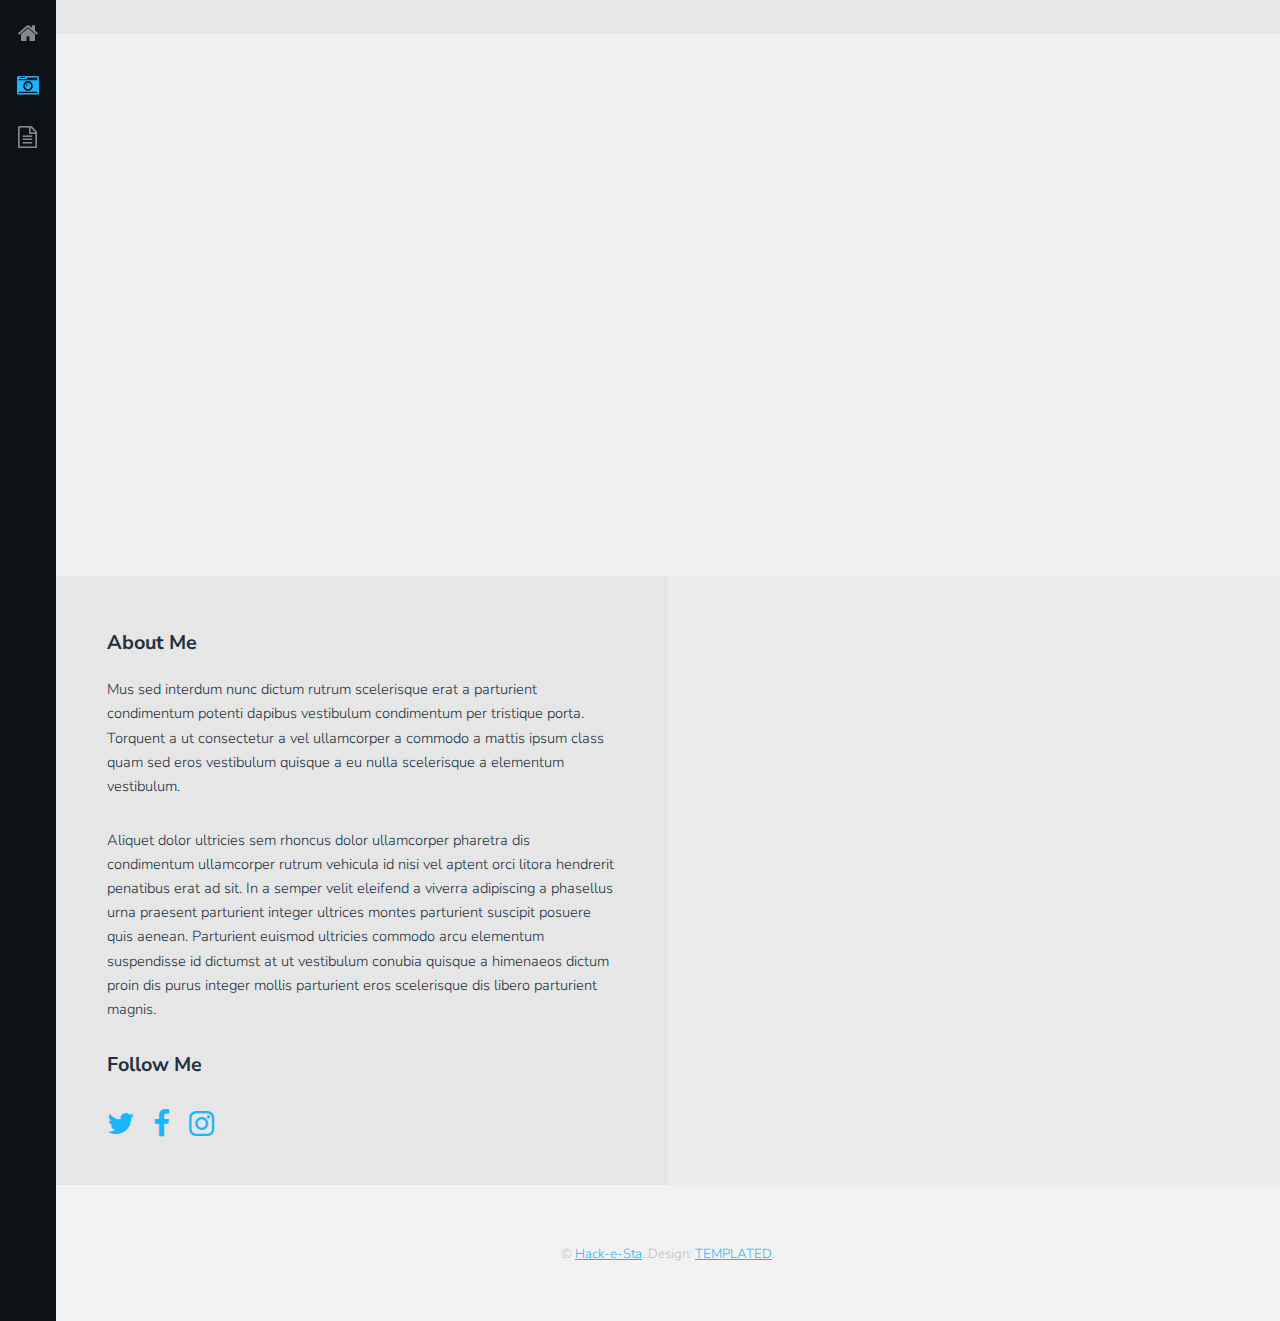
==== gallery.html @ 8a1c7df9 "Update" ====
<!DOCTYPE HTML>
<!--
	Snapshot by TEMPLATED
	templated.co @templatedco
	Released for free under the Creative Commons Attribution 3.0 license (templated.co/license)
-->
<html>
	<head>
		<title>Gallery - Snapshot</title>
		<meta charset="utf-8" />
		<meta name="viewport" content="width=device-width, initial-scale=1" />
		<link rel="stylesheet" href="assets/css/main.css" />
	</head>
	<body>
		<div class="page-wrap">

			<!-- Nav -->
				<nav id="nav">
					<ul>
						<li><a href="index.html"><span class="icon fa-home"></span></a></li>
						<li><a href="gallery.html" class="active"><span class="icon fa-camera-retro"></span></a></li>
						<li><a href="generic.html"><span class="icon fa-file-text-o"></span></a></li>
					</ul>
				</nav>

			<!-- Main -->
				<section id="main">

					<!-- Header -->
						<header id="header">
							<div id="fullname"></div>
						</header>

					<!-- Gallery -->
						<section id="galleries">

							<!-- Photo Galleries -->
								<div class="gallery">

									<!-- Filters -->
										

										<div class="content">
						
										</div>
								</div>
						</section>

					<!-- Contact -->
						<section id="contact">
							<!-- Social -->
								<div class="social column">
									<h3>About Me</h3>
									<p>Mus sed interdum nunc dictum rutrum scelerisque erat a parturient condimentum potenti dapibus vestibulum condimentum per tristique porta. Torquent a ut consectetur a vel ullamcorper a commodo a mattis ipsum class quam sed eros vestibulum quisque a eu nulla scelerisque a elementum vestibulum.</p>
									<p>Aliquet dolor ultricies sem rhoncus dolor ullamcorper pharetra dis condimentum ullamcorper rutrum vehicula id nisi vel aptent orci litora hendrerit penatibus erat ad sit. In a semper velit eleifend a viverra adipiscing a phasellus urna praesent parturient integer ultrices montes parturient suscipit posuere quis aenean. Parturient euismod ultricies commodo arcu elementum suspendisse id dictumst at ut vestibulum conubia quisque a himenaeos dictum proin dis purus integer mollis parturient eros scelerisque dis libero parturient magnis.</p>
									<h3>Follow Me</h3>
									<ul class="icons">
										<li><a href="#" class="icon fa-twitter"><span class="label">Twitter</span></a></li>
										<li><a href="#" class="icon fa-facebook"><span class="label">Facebook</span></a></li>
										<li><a href="#" class="icon fa-instagram"><span class="label">Instagram</span></a></li>
									</ul>
								</div>

						

						</section>

					<!-- Footer -->
						<footer id="footer">
							<div class="copyright">
								&copy; <a href="http://hackesta.org">Hack-e-Sta</a>. Design: <a href="https://templated.co/">TEMPLATED</a>.
							</div>
						</footer>
				</section>
		</div>

		<!-- Scripts -->
			<script src="assets/js/jquery.min.js"></script>
			<script src="assets/js/jquery.poptrox.min.js"></script>
			<script src="assets/js/jquery.scrolly.min.js"></script>
			<script src="assets/js/skel.min.js"></script>
			<script src="assets/js/util.js"></script>
			<script src="assets/js/main.js"></script>

	</body>
</html>
---- assets/css/main.css ----
@import url(font-awesome.min.css);
@import url("https://fonts.googleapis.com/css?family=Nunito+Sans:300,400,600");

/*
	Snapshot by TEMPLATED
	templated.co @templatedco
	Released for free under the Creative Commons Attribution 3.0 license (templated.co/license)
*/

/* Reset */

	html, body, div, span, applet, object, iframe, h1, h2, h3, h4, h5, h6, p, blockquote, pre, a, abbr, acronym, address, big, cite, code, del, dfn, em, img, ins, kbd, q, s, samp, small, strike, strong, sub, sup, tt, var, b, u, i, center, dl, dt, dd, ol, ul, li, fieldset, form, label, legend, table, caption, tbody, tfoot, thead, tr, th, td, article, aside, canvas, details, embed, figure, figcaption, footer, header, hgroup, menu, nav, output, ruby, section, summary, time, mark, audio, video {
		margin: 0;
		padding: 0;
		border: 0;
		font-size: 100%;
		font: inherit;
		vertical-align: baseline;
	}

	article, aside, details, figcaption, figure, footer, header, hgroup, menu, nav, section {
		display: block;
	}

	body {
		line-height: 1;
	}

	ol, ul {
		list-style: none;
	}

	blockquote, q {
		quotes: none;
	}

	blockquote:before, blockquote:after, q:before, q:after {
		content: '';
		content: none;
	}

	table {
		border-collapse: collapse;
		border-spacing: 0;
	}

	body {
		-webkit-text-size-adjust: none;
	}

/* Box Model */

	*, *:before, *:after {
		-moz-box-sizing: border-box;
		-webkit-box-sizing: border-box;
		box-sizing: border-box;
	}

/* Basic */

	@-ms-viewport {
		width: device-width;
	}

	body {
		-ms-overflow-style: scrollbar;
	}

	@media screen and (max-width: 480px) {

		html, body {
			min-width: 320px;
		}

	}

	body {
		background: #fff;
	}

		body.is-loading *, body.is-loading *:before, body.is-loading *:after {
			-moz-animation: none !important;
			-webkit-animation: none !important;
			-ms-animation: none !important;
			animation: none !important;
			-moz-transition: none !important;
			-webkit-transition: none !important;
			-ms-transition: none !important;
			transition: none !important;
		}

/* Type */

	body {
		background-color: #fff;
		color: #22313F;
	}

	body, input, select, textarea {
		font-family: "Nunito Sans", Arial, Helvetica, sans-serif;
		font-size: 13pt;
		font-weight: 300;
		line-height: 1.65;
	}

		@media screen and (max-width: 1680px) {

			body, input, select, textarea {
				font-size: 11pt;
			}

		}

		@media screen and (max-width: 1280px) {

			body, input, select, textarea {
				font-size: 11pt;
			}

		}

		@media screen and (max-width: 980px) {

			body, input, select, textarea {
				font-size: 11pt;
			}

		}

		@media screen and (max-width: 736px) {

			body, input, select, textarea {
				font-size: 12pt;
			}

		}

		@media screen and (max-width: 480px) {

			body, input, select, textarea {
				font-size: 12pt;
			}

		}

	a {
		text-decoration: underline;
		color: #19B5FE;
	}

		a:hover {
			text-decoration: none;
			color: #019be3;
		}

	strong, b {
		font-weight: 700;
	}

	em, i {
		font-style: italic;
	}

	p {
		margin: 0 0 2em 0;
	}

	h1, h2, h3, h4, h5, h6 {
		font-weight: 700;
		line-height: 1.5;
		margin: 0 0 1em 0;
	}

		h1 a, h2 a, h3 a, h4 a, h5 a, h6 a {
			color: inherit;
			text-decoration: none;
		}

	h1 {
		font-size: 2em;
	}

		@media screen and (max-width: 480px) {

			h1 {
				font-size: 1.5em;
			}

		}

	h2 {
		font-size: 1.75em;
	}

		@media screen and (max-width: 480px) {

			h2 {
				font-size: 1.4em;
			}

		}

	h3 {
		font-size: 1.35em;
	}

	h4 {
		font-size: 1.1em;
	}

	h5 {
		font-size: 0.9em;
	}

	h6 {
		font-size: 0.7em;
	}

	sub {
		font-size: 0.8em;
		position: relative;
		top: 0.5em;
	}

	sup {
		font-size: 0.8em;
		position: relative;
		top: -0.5em;
	}

	blockquote {
		border-left: solid 4px;
		font-style: italic;
		margin: 0 0 2em 0;
		padding: 0.5em 0 0.5em 2em;
	}

	code {
		border-radius: 4px;
		border: solid 1px;
		font-family: "Courier New", monospace;
		font-size: 0.9em;
		margin: 0 0.25em;
		padding: 0.25em 0.65em;
	}

	pre {
		-webkit-overflow-scrolling: touch;
		font-family: "Courier New", monospace;
		font-size: 0.9em;
		margin: 0 0 2em 0;
	}

		pre code {
			display: block;
			line-height: 1.75;
			padding: 1em 1.5em;
			overflow-x: auto;
		}

	hr {
		border: 0;
		border-bottom: solid 1px;
		margin: 2em 0;
	}

		hr.major {
			margin: 3em 0;
		}

	.align-left {
		text-align: left;
	}

	.align-center {
		text-align: center;
	}

	.align-right {
		text-align: right;
	}

/* Box */

	.box {
		border-radius: 4px;
		border: solid 1px rgba(144, 144, 144, 0.25);
		margin-bottom: 2em;
		padding: 1.5em;
	}

		.box > :last-child,
		.box > :last-child > :last-child,
		.box > :last-child > :last-child > :last-child {
			margin-bottom: 0;
		}

		.box.alt {
			border: 0;
			border-radius: 0;
			padding: 0;
		}

/* Button */

	input[type="submit"],
	input[type="reset"],
	input[type="button"],
	button,
	.button {
		-moz-appearance: none;
		-webkit-appearance: none;
		-ms-appearance: none;
		appearance: none;
		-moz-transition: background-color 0.2s ease-in-out, color 0.2s ease-in-out;
		-webkit-transition: background-color 0.2s ease-in-out, color 0.2s ease-in-out;
		-ms-transition: background-color 0.2s ease-in-out, color 0.2s ease-in-out;
		transition: background-color 0.2s ease-in-out, color 0.2s ease-in-out;
		background: #19B5FE;
		color: #FFF;
		border-radius: 4px;
		border: 0;
		cursor: pointer;
		display: inline-block;
		font-weight: 700;
		height: 2.85em;
		line-height: 2.95em;
		padding: 0 1.5em;
		text-align: center;
		text-decoration: none;
		white-space: nowrap;
	}

		input[type="submit"].active,
		input[type="reset"].active,
		input[type="button"].active,
		button.active,
		.button.active {
			color: #FFF;
			background: #22313F;
		}

			input[type="submit"].active:hover,
			input[type="reset"].active:hover,
			input[type="button"].active:hover,
			button.active:hover,
			.button.active:hover {
				color: #FFF;
				background: #22313F;
			}

		input[type="submit"]:hover,
		input[type="reset"]:hover,
		input[type="button"]:hover,
		button:hover,
		.button:hover {
			color: #FFF;
			background: #019be3;
		}

		input[type="submit"].alt,
		input[type="reset"].alt,
		input[type="button"].alt,
		button.alt,
		.button.alt {
			background: none;
			box-shadow: 0 0 0 2px rgba(144, 144, 144, 0.25);
		}

			input[type="submit"].alt:hover,
			input[type="reset"].alt:hover,
			input[type="button"].alt:hover,
			button.alt:hover,
			.button.alt:hover {
				background: rgba(144, 144, 144, 0.075);
				box-shadow: 0 0 0 2px rgba(144, 144, 144, 0.25);
			}

		input[type="submit"].icon,
		input[type="reset"].icon,
		input[type="button"].icon,
		button.icon,
		.button.icon {
			padding-left: 1.35em;
		}

			input[type="submit"].icon:before,
			input[type="reset"].icon:before,
			input[type="button"].icon:before,
			button.icon:before,
			.button.icon:before {
				margin-right: 0.5em;
			}

		input[type="submit"].fit,
		input[type="reset"].fit,
		input[type="button"].fit,
		button.fit,
		.button.fit {
			display: block;
			margin: 0 0 1em 0;
			width: 100%;
		}

		input[type="submit"].small,
		input[type="reset"].small,
		input[type="button"].small,
		button.small,
		.button.small {
			font-size: 0.8em;
		}

		input[type="submit"].big,
		input[type="reset"].big,
		input[type="button"].big,
		button.big,
		.button.big {
			font-size: 1.35em;
			padding: 0 2em;
		}

		input[type="submit"].disabled, input[type="submit"]:disabled,
		input[type="reset"].disabled,
		input[type="reset"]:disabled,
		input[type="button"].disabled,
		input[type="button"]:disabled,
		button.disabled,
		button:disabled,
		.button.disabled,
		.button:disabled {
			-moz-pointer-events: none;
			-webkit-pointer-events: none;
			-ms-pointer-events: none;
			pointer-events: none;
			opacity: 0.25;
		}

		@media screen and (max-width: 480px) {

			input[type="submit"],
			input[type="reset"],
			input[type="button"],
			button,
			.button {
				padding: 0;
			}

		}

/* Contact */

	#contact {
		display: -ms-flexbox;
		-ms-flex-pack: justify;
		display: -moz-flex;
		display: -webkit-flex;
		display: -ms-flex;
		display: flex;
		-moz-flex-wrap: wrap;
		-webkit-flex-wrap: wrap;
		-ms-flex-wrap: wrap;
		flex-wrap: wrap;
		-moz-justify-content: space-between;
		-webkit-justify-content: space-between;
		-ms-justify-content: space-between;
		justify-content: space-between;
		background: #ececec;
	}

		#contact form {
			margin: 0;
		}

		#contact .icons {
			margin-bottom: 1em;
		}

		#contact .column {
			padding: 3.5em 0 1.5em 0;
			padding-left: 3.5em;
			padding-right: 3.5em;
			width: 50%;
		}

			#contact .column.social {
				background: #e6e6e6;
			}

			@media screen and (max-width: 980px) {

				#contact .column {
					padding: 2em 0 0.1em 0;
					padding-left: 2em;
					padding-right: 2em;
				}

			}

			@media screen and (max-width: 736px) {

				#contact .column {
					width: 100%;
				}

			}

			@media screen and (max-width: 480px) {

				#contact .column {
					padding: 1em 0 0.1em 0;
					padding-left: 1em;
					padding-right: 1em;
				}

			}

/* Form */

	form {
		margin: 0 0 2em 0;
	}

		form .field {
			margin-bottom: 1.5em;
		}

			form .field.half {
				display: inline-block;
				width: 48%;
			}

				form .field.half.first {
					margin-right: 2.5%;
				}

		@media screen and (max-width: 980px) {

			form .field.half {
				display: block;
				width: 100%;
			}

				form .field.half.first {
					margin-right: 0;
				}

		}

	label {
		display: block;
		font-size: 0.9em;
		font-weight: 700;
		margin: 0 0 1em 0;
	}

	input[type="text"],
	input[type="password"],
	input[type="email"],
	select,
	textarea {
		-moz-appearance: none;
		-webkit-appearance: none;
		-ms-appearance: none;
		appearance: none;
		border-radius: 4px;
		border: solid 1px rgba(25, 181, 254, 0.25);
		color: inherit;
		display: block;
		outline: 0;
		padding: 0 1em;
		text-decoration: none;
		width: 100%;
	}

		input[type="text"]:invalid,
		input[type="password"]:invalid,
		input[type="email"]:invalid,
		select:invalid,
		textarea:invalid {
			box-shadow: none;
		}

		input[type="text"]:active, input[type="text"]:focus,
		input[type="password"]:active,
		input[type="password"]:focus,
		input[type="email"]:active,
		input[type="email"]:focus,
		select:active,
		select:focus,
		textarea:active,
		textarea:focus {
			border: solid 1px #19B5FE;
		}

	.select-wrapper {
		text-decoration: none;
		display: block;
		position: relative;
	}

		.select-wrapper:before {
			-moz-osx-font-smoothing: grayscale;
			-webkit-font-smoothing: antialiased;
			font-family: FontAwesome;
			font-style: normal;
			font-weight: normal;
			text-transform: none !important;
		}

		.select-wrapper:before {
			content: '\f078';
			display: block;
			height: 2.75em;
			line-height: 2.75em;
			pointer-events: none;
			position: absolute;
			right: 0;
			text-align: center;
			top: 0;
			width: 2.75em;
		}

		.select-wrapper select::-ms-expand {
			display: none;
		}

	input[type="text"],
	input[type="password"],
	input[type="email"],
	select {
		height: 2.75em;
	}

	textarea {
		padding: 0.75em 1em;
	}

	input[type="checkbox"],
	input[type="radio"] {
		-moz-appearance: none;
		-webkit-appearance: none;
		-ms-appearance: none;
		appearance: none;
		display: block;
		float: left;
		margin-right: -2em;
		opacity: 0;
		width: 1em;
		z-index: -1;
	}

		input[type="checkbox"] + label,
		input[type="radio"] + label {
			text-decoration: none;
			cursor: pointer;
			display: inline-block;
			font-size: 1em;
			font-weight: 300;
			padding-left: 2.4em;
			padding-right: 0.75em;
			position: relative;
		}

			input[type="checkbox"] + label:before,
			input[type="radio"] + label:before {
				-moz-osx-font-smoothing: grayscale;
				-webkit-font-smoothing: antialiased;
				font-family: FontAwesome;
				font-style: normal;
				font-weight: normal;
				text-transform: none !important;
			}

			input[type="checkbox"] + label:before,
			input[type="radio"] + label:before {
				border-radius: 4px;
				border: solid 1px;
				content: '';
				display: inline-block;
				height: 1.65em;
				left: 0;
				line-height: 1.58125em;
				position: absolute;
				text-align: center;
				top: 0;
				width: 1.65em;
			}

		input[type="checkbox"]:checked + label:before,
		input[type="radio"]:checked + label:before {
			content: '\f00c';
		}

	input[type="checkbox"] + label:before {
		border-radius: 4px;
	}

	input[type="radio"] + label:before {
		border-radius: 100%;
	}

	::-webkit-input-placeholder {
		opacity: 1.0;
		color: rgba(34, 49, 63, 0.25);
	}

	:-moz-placeholder {
		opacity: 1.0;
		color: rgba(34, 49, 63, 0.25);
	}

	::-moz-placeholder {
		opacity: 1.0;
		color: rgba(34, 49, 63, 0.25);
	}

	:-ms-input-placeholder {
		opacity: 1.0;
		color: rgba(34, 49, 63, 0.25);
	}

	.formerize-placeholder {
		opacity: 1.0;
		color: rgba(34, 49, 63, 0.25);
	}

/* Gallery */

	@-moz-keyframes gallery {
		100% {
			opacity: 1;		}
	}

	@-webkit-keyframes gallery {
		100% {
			opacity: 1;		}
	}

	@-ms-keyframes gallery {
		100% {
			opacity: 1;		}
	}

	@keyframes gallery {
		100% {
			opacity: 1;		}
	}

	.gallery {
		padding: 3.5em;
		position: relative;
		overflow: hidden;
		min-height: 37em;
	}

		@media screen and (max-width: 980px) {

			.gallery {
				padding: 2em;
				min-height: 20em;
			}

				.gallery header h2 {
					margin-bottom: 1em;
				}

		}

		@media screen and (max-width: 480px) {

			.gallery {
				padding: 1em;
			}

		}

		.gallery header {
			display: -ms-flexbox;
			-ms-flex-pack: justify;
			display: -moz-flex;
			display: -webkit-flex;
			display: -ms-flex;
			display: flex;
			-moz-flex-wrap: wrap;
			-webkit-flex-wrap: wrap;
			-ms-flex-wrap: wrap;
			flex-wrap: wrap;
			-moz-justify-content: space-between;
			-webkit-justify-content: space-between;
			-ms-justify-content: space-between;
			justify-content: space-between;
		}

			.gallery header.special {
				-moz-justify-content: center;
				-webkit-justify-content: center;
				-ms-justify-content: center;
				justify-content: center;
			}

			@media screen and (max-width: 736px) {

				.gallery header {
					display: block;
				}

			}

			@media screen and (max-width: 480px) {

				.gallery header h2 {
					margin-bottom: .5em;
				}

			}

		.gallery footer {
			text-align: center;
			margin-top: 4em;
		}

		.gallery .content {
			display: -ms-flexbox;
			display: -moz-flex;
			display: -webkit-flex;
			display: -ms-flex;
			display: flex;
			-moz-flex-wrap: wrap;
			-webkit-flex-wrap: wrap;
			-ms-flex-wrap: wrap;
			flex-wrap: wrap;
			-moz-justify-content: -moz-flex-start;
			-webkit-justify-content: -webkit-flex-start;
			-ms-justify-content: -ms-flex-start;
			justify-content: flex-start;
		}

			.gallery .content .media {
				-moz-animation: gallery 0.75s ease-out 0.4s forwards;
				-webkit-animation: gallery 0.75s ease-out 0.4s forwards;
				-ms-animation: gallery 0.75s ease-out 0.4s forwards;
				animation: gallery 0.75s ease-out 0.4s forwards;
				margin-bottom: 0;
				overflow: hidden;
				opacity: 0;
				position: relative;
				width: 25%;
			}

				.gallery .content .media a {
					display: block;
				}

				.gallery .content .media img {
					-moz-transition: -moz-transform 0.2s ease-in-out;
					-webkit-transition: -webkit-transform 0.2s ease-in-out;
					-ms-transition: -ms-transform 0.2s ease-in-out;
					transition: transform 0.2s ease-in-out;
					max-width: 100%;
					height: auto;
					vertical-align: middle;
				}

				.gallery .content .media:hover img {
					-moz-transform: scale(1.075);
					-webkit-transform: scale(1.075);
					-ms-transform: scale(1.075);
					transform: scale(1.075);
				}

				@media screen and (max-width: 736px) {

					.gallery .content .media {
						width: 50%;
					}

				}

				@media screen and (max-width: 480px) {

					.gallery .content .media {
						width: 100%;
					}

				}

/* Icon */

	.icon {
		text-decoration: none;
		border-bottom: none;
		position: relative;
	}

		.icon:before {
			-moz-osx-font-smoothing: grayscale;
			-webkit-font-smoothing: antialiased;
			font-family: FontAwesome;
			font-style: normal;
			font-weight: normal;
			text-transform: none !important;
		}

		.icon > .label {
			display: none;
		}

/* Image */

	.image {
		border: 0;
		display: inline-block;
		position: relative;
	}

		.image img {
			display: block;
		}

		.image.left, .image.right {
			max-width: 40%;
		}

			.image.left img, .image.right img {
				width: 100%;
			}

			@media screen and (max-width: 480px) {

				.image.left, .image.right {
					max-width: 100%;
					width: 100%;
				}

			}

		.image.left {
			float: left;
			margin: 0 1.5em 1em 0;
			top: 0.25em;
		}

			@media screen and (max-width: 480px) {

				.image.left {
					float: none;
					margin: 0 0 1em 0;
				}

			}

		.image.right {
			float: right;
			margin: 0 0 1em 1.5em;
			top: 0.25em;
		}

			@media screen and (max-width: 480px) {

				.image.right {
					float: none;
					margin: 0 0 1em 0;
				}

			}

		.image.fit {
			display: block;
			margin: 0 0 2em 0;
			width: 100%;
		}

			.image.fit img {
				width: 100%;
			}

		.image.special {
			border: solid 1px rgba(144, 144, 144, 0.25);
			padding: 1em;
		}

		.image.main {
			display: block;
			margin: 0 0 3em 0;
			width: 100%;
		}

			.image.main img {
				width: 100%;
			}

/* List */

	ol {
		list-style: decimal;
		margin: 0 0 2em 0;
		padding-left: 1.25em;
	}

		ol li {
			padding-left: 0.25em;
		}

	ul {
		list-style: disc;
		margin: 0 0 2em 0;
		padding-left: 1em;
	}

		ul li {
			padding-left: 0.5em;
		}

		ul.alt {
			list-style: none;
			padding-left: 0;
		}

			ul.alt li {
				border-top: solid 1px;
				padding: 0.5em 0;
			}

				ul.alt li:first-child {
					border-top: 0;
					padding-top: 0;
				}

		ul.tabs {
			list-style: none;
			padding-left: 0;
		}

			ul.tabs li {
				display: inline-block;
			}

				ul.tabs li:first-child {
					padding: 0;
				}

				@media screen and (max-width: 736px) {

					ul.tabs li {
						display: block;
						margin: 0 0 .25em 0;
						padding: 0;
					}

						ul.tabs li .button {
							width: 100%;
						}

				}

			@media screen and (max-width: 480px) {

				ul.tabs {
					margin-bottom: 1em;
				}

			}

		ul.icons {
			cursor: default;
			list-style: none;
			padding-left: 0;
		}

			ul.icons li {
				display: inline-block;
				padding: 0 1em 0 0;
			}

				ul.icons li:last-child {
					padding-right: 0;
				}

				ul.icons li .icon:before {
					font-size: 2em;
				}

		ul.actions {
			cursor: default;
			list-style: none;
			padding-left: 0;
		}

			ul.actions li {
				display: inline-block;
				padding: 0 1em 0 0;
				vertical-align: middle;
			}

				ul.actions li:last-child {
					padding-right: 0;
				}

			ul.actions.small li {
				padding: 0 0.5em 0 0;
			}

			ul.actions.vertical li {
				display: block;
				padding: 1em 0 0 0;
			}

				ul.actions.vertical li:first-child {
					padding-top: 0;
				}

				ul.actions.vertical li > * {
					margin-bottom: 0;
				}

			ul.actions.vertical.small li {
				padding: 0.5em 0 0 0;
			}

				ul.actions.vertical.small li:first-child {
					padding-top: 0;
				}

			ul.actions.fit {
				display: table;
				margin-left: -1em;
				padding: 0;
				table-layout: fixed;
				width: calc(100% + 1em);
			}

				ul.actions.fit li {
					display: table-cell;
					padding: 0 0 0 1em;
				}

					ul.actions.fit li > * {
						margin-bottom: 0;
					}

				ul.actions.fit.small {
					margin-left: -0.5em;
					width: calc(100% + 0.5em);
				}

					ul.actions.fit.small li {
						padding: 0 0 0 0.5em;
					}

			@media screen and (max-width: 480px) {

				ul.actions {
					margin: 0 0 2em 0;
				}

					ul.actions li {
						padding: 1em 0 0 0;
						display: block;
						text-align: center;
						width: 100%;
					}

						ul.actions li:first-child {
							padding-top: 0;
						}

						ul.actions li > * {
							width: 100%;
							margin: 0 !important;
						}

							ul.actions li > *.icon:before {
								margin-left: -2em;
							}

					ul.actions.small li {
						padding: 0.5em 0 0 0;
					}

						ul.actions.small li:first-child {
							padding-top: 0;
						}

			}

	dl {
		margin: 0 0 2em 0;
	}

		dl dt {
			display: block;
			font-weight: 700;
			margin: 0 0 1em 0;
		}

		dl dd {
			margin-left: 2em;
		}

/* Section/Article */

	section.special, article.special {
		text-align: center;
	}

	section .inner, article .inner {
		padding: 3.5em 0 1.5em 0;
		padding-left: 3.5em;
		padding-right: 3.5em;
	}

		@media screen and (max-width: 980px) {

			section .inner, article .inner {
				padding: 2em 0 0.1em 0;
				padding-right: 2em;
				padding-left: 2em;
			}

		}

		@media screen and (max-width: 480px) {

			section .inner, article .inner {
				padding: 1em 0 0.1em 0;
				padding-right: 1em;
				padding-left: 1em;
			}

		}

	section .columns, article .columns {
		display: -ms-flexbox;
		display: -moz-flex;
		display: -webkit-flex;
		display: -ms-flex;
		display: flex;
		-moz-flex-wrap: wrap;
		-webkit-flex-wrap: wrap;
		-ms-flex-wrap: wrap;
		flex-wrap: wrap;
		-moz-justify-content: space-between;
		-webkit-justify-content: space-between;
		-ms-justify-content: space-between;
		justify-content: space-between;
	}

		section .columns.double .column, article .columns.double .column {
			width: 48%;
		}

			@media screen and (max-width: 980px) {

				section .columns.double .column, article .columns.double .column {
					width: 100%;
				}

			}

	header p {
		position: relative;
		margin: 0 0 1.5em 0;
	}

	header h2 + p {
		font-size: 1.25em;
		margin-top: -1em;
	}

	header h3 + p {
		font-size: 1.1em;
		margin-top: -0.8em;
	}

	header h4 + p,
	header h5 + p,
	header h6 + p {
		font-size: 0.9em;
		margin-top: -0.6em;
	}

/* Table */

	.table-wrapper {
		-webkit-overflow-scrolling: touch;
		overflow-x: auto;
	}

	table {
		margin: 0 0 2em 0;
		width: 100%;
	}

		table tbody tr {
			border: solid 1px;
			border-left: 0;
			border-right: 0;
		}

		table td {
			padding: 0.75em 0.75em;
		}

		table th {
			font-size: 0.9em;
			font-weight: 700;
			padding: 0 0.75em 0.75em 0.75em;
			text-align: left;
		}

		table thead {
			border-bottom: solid 2px;
		}

		table tfoot {
			border-top: solid 2px;
		}

		table.alt {
			border-collapse: separate;
		}

			table.alt tbody tr td {
				border: solid 1px;
				border-left-width: 0;
				border-top-width: 0;
			}

				table.alt tbody tr td:first-child {
					border-left-width: 1px;
				}

			table.alt tbody tr:first-child td {
				border-top-width: 1px;
			}

			table.alt thead {
				border-bottom: 0;
			}

			table.alt tfoot {
				border-top: 0;
			}

/* Wrapper */

	.page-wrap {
		display: -ms-flexbox;
		display: -moz-flex;
		display: -webkit-flex;
		display: -ms-flex;
		display: flex;
		-moz-flex-wrap: nowrap;
		-webkit-flex-wrap: nowrap;
		-ms-flex-wrap: nowrap;
		flex-wrap: nowrap;
		-moz-justify-content: -moz-flex-start;
		-webkit-justify-content: -webkit-flex-start;
		-ms-justify-content: -ms-flex-start;
		justify-content: flex-start;
	}

	.wrapper {
		position: relative;
	}

		.wrapper > .inner {
			margin: 0 auto;
			width: 60em;
		}

		@media screen and (max-width: 1280px) {

			.wrapper > .inner {
				width: 65em;
			}

		}

		@media screen and (max-width: 980px) {

			.wrapper > .inner {
				width: 100%;
			}

		}

/* Header */

	#header {
		font-weight: 700;
	}

/* Menu */

	#nav {
		background: #0d1217;
		z-index: 10002;
		position: relative;
		width: 4em;
	}

		#nav ul {
			list-style: none;
			margin: 0;
			padding: 0;
			position: fixed;
			top: 1em;
			left: 0;
		}

			#nav ul li {
				padding: 0;
				width: 3.75em;
				text-align: Center;
				margin-bottom: 1em;
			}

				#nav ul li a {
					color: rgba(255, 255, 255, 0.5);
					text-decoration: none;
					font-size: 1.5em;
				}

					#nav ul li a:hover {
						color: white;
					}

					#nav ul li a.active {
						color: #19B5FE;
					}

				@media screen and (max-width: 736px) {

					#nav ul li {
						width: 3.4em;
					}

				}

/* Banner */

	body.is-loading #banner > .inner {
		opacity: 0;
		-moz-transform: translateY(1em);
		-webkit-transform: translateY(1em);
		-ms-transform: translateY(1em);
		transform: translateY(1em);
	}

	#banner {
		display: -ms-flexbox;
		-ms-flex-pack: center;
		-ms-flex-align: center;
		padding: 8em 0 6em 0;
		-moz-align-items: center;
		-webkit-align-items: center;
		-ms-align-items: center;
		align-items: center;
		display: -moz-flex;
		display: -webkit-flex;
		display: -ms-flex;
		display: flex;
		-moz-justify-content: center;
		-webkit-justify-content: center;
		-ms-justify-content: center;
		justify-content: center;
		min-height: 75vh;
		height: 75vh;
		position: relative;
		background: #000;
		background-size: cover;
		background-attachment: fixed;
		background-repeat: no-repeat;
		background-position: center;
		text-align: center;
		color: #FFF;
	}

		#banner:before {
			-moz-transition: opacity 3s ease;
			-webkit-transition: opacity 3s ease;
			-ms-transition: opacity 3s ease;
			transition: opacity 3s ease;
			-moz-transition-delay: 0.25s;
			-webkit-transition-delay: 0.25s;
			-ms-transition-delay: 0.25s;
			transition-delay: 0.25s;
			content: '';
			display: block;
			background-color: #000;
			height: 100%;
			left: 0;
			opacity: 0.65;
			position: absolute;
			top: 0;
			width: 100%;
			z-index: 1;
		}

		#banner .inner {
			-moz-transform: none;
			-webkit-transform: none;
			-ms-transform: none;
			transform: none;
			-moz-transition: opacity 1s ease, transform 1s ease;
			-webkit-transition: opacity 1s ease, transform 1s ease;
			-ms-transition: opacity 1s ease, transform 1s ease;
			transition: opacity 1s ease, transform 1s ease;
			position: relative;
			opacity: 1;
			z-index: 3;
			padding: 0 2em;
		}

		#banner h1 {
			font-size: 4em;
			line-height: 1em;
			margin: 0 0 0.5em 0;
			padding: 0;
			color: #FFF;
		}

		#banner p {
			font-size: 1.5em;
			margin-bottom: 1.75em;
		}

		#banner a {
			color: #FFF;
			text-decoration: none;
		}

		@media screen and (max-width: 1280px) {

			#banner h1 {
				font-size: 3.5em;
			}

		}

		@media screen and (max-width: 736px) {

			#banner {
				background-attachment: scroll;
			}

				#banner h1 {
					font-size: 2.25em;
				}

				#banner p {
					font-size: 1.25em;
				}

		}

/* Main */

	#main {
		background: #f1f1f1;
		width: 100%;
	}

		#main #header {
			background: #e6e6e6;
			padding: 1.15em 3.5em;
			text-align: right;
		}

			#main #header h1 {
				margin: 0;
				font-size: 1em;
			}

			@media screen and (max-width: 980px) {

				#main #header {
					padding: 1.15em 2em;
				}

			}

			@media screen and (max-width: 736px) {

				#main #header {
					text-align: center;
				}

			}

/* Footer */

	#footer {
		padding: 4em 0 2em 0;
		background: #f2f2f2;
	}

		#footer .copyright {
			color: #bfbfbf;
			font-size: 0.9em;
			margin: 0 0 2em 0;
			padding: 0 1em;
			text-align: center;
		}

		@media screen and (max-width: 736px) {

			#footer {
				padding: 3em 0 1em 0;
			}

		}
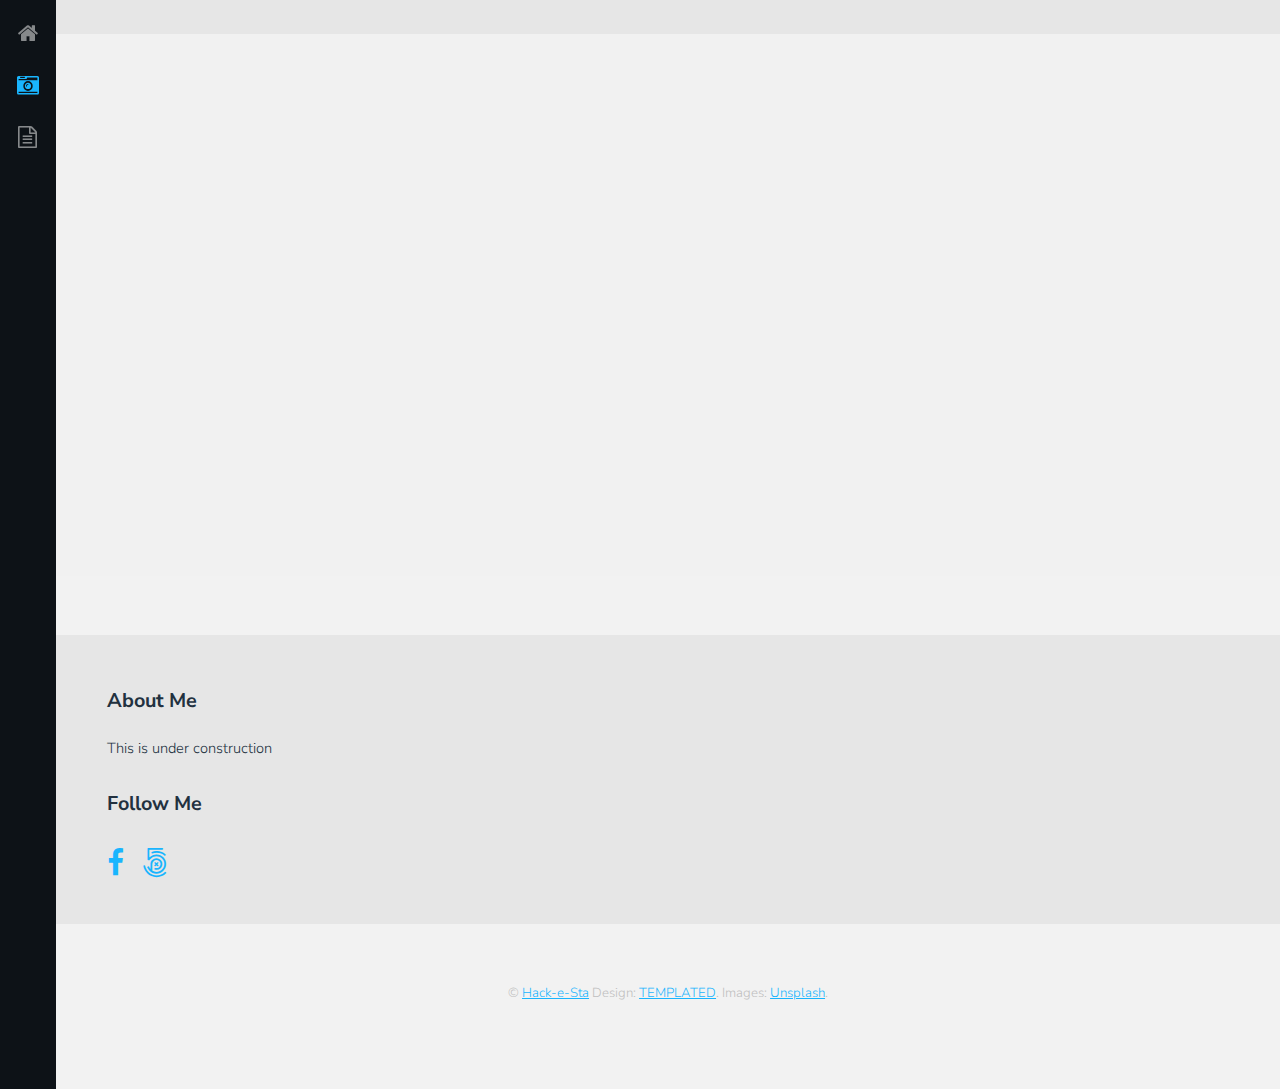
==== commit 9ed6d966: "Update" ====
--- a/gallery.html
+++ b/gallery.html
@@ -6,7 +6,7 @@
 -->
 <html>
 	<head>
-		<title>Gallery - Snapshot</title>
+		<title>Gallery - Yousuf Naqshbandi</title>
 		<meta charset="utf-8" />
 		<meta name="viewport" content="width=device-width, initial-scale=1" />
 		<link rel="stylesheet" href="assets/css/main.css" />
@@ -15,13 +15,9 @@
 		<div class="page-wrap">
 
 			<!-- Nav -->
-				<nav id="nav">
-					<ul>
-						<li><a href="index.html"><span class="icon fa-home"></span></a></li>
-						<li><a href="gallery.html" class="active"><span class="icon fa-camera-retro"></span></a></li>
-						<li><a href="generic.html"><span class="icon fa-file-text-o"></span></a></li>
-					</ul>
-				</nav>
+		<div id="nav">
+			
+		</div>
 
 			<!-- Main -->
 				<section id="main">
@@ -47,30 +43,9 @@
 						</section>
 
 					<!-- Contact -->
-						<section id="contact">
-							<!-- Social -->
-								<div class="social column">
-									<h3>About Me</h3>
-									<p>Mus sed interdum nunc dictum rutrum scelerisque erat a parturient condimentum potenti dapibus vestibulum condimentum per tristique porta. Torquent a ut consectetur a vel ullamcorper a commodo a mattis ipsum class quam sed eros vestibulum quisque a eu nulla scelerisque a elementum vestibulum.</p>
-									<p>Aliquet dolor ultricies sem rhoncus dolor ullamcorper pharetra dis condimentum ullamcorper rutrum vehicula id nisi vel aptent orci litora hendrerit penatibus erat ad sit. In a semper velit eleifend a viverra adipiscing a phasellus urna praesent parturient integer ultrices montes parturient suscipit posuere quis aenean. Parturient euismod ultricies commodo arcu elementum suspendisse id dictumst at ut vestibulum conubia quisque a himenaeos dictum proin dis purus integer mollis parturient eros scelerisque dis libero parturient magnis.</p>
-									<h3>Follow Me</h3>
-									<ul class="icons">
-										<li><a href="#" class="icon fa-twitter"><span class="label">Twitter</span></a></li>
-										<li><a href="#" class="icon fa-facebook"><span class="label">Facebook</span></a></li>
-										<li><a href="#" class="icon fa-instagram"><span class="label">Instagram</span></a></li>
-									</ul>
-								</div>
-
-						
-
-						</section>
-
-					<!-- Footer -->
-						<footer id="footer">
-							<div class="copyright">
-								&copy; <a href="http://hackesta.org">Hack-e-Sta</a>. Design: <a href="https://templated.co/">TEMPLATED</a>.
-							</div>
-						</footer>
+						<div id="footer">
+							
+						</div>
 				</section>
 		</div>
 
--- a/assets/css/main.css
+++ b/assets/css/main.css
@@ -479,7 +479,7 @@
 			padding: 3.5em 0 1.5em 0;
 			padding-left: 3.5em;
 			padding-right: 3.5em;
-			width: 50%;
+			width: 100%;
 		}
 
 			#contact .column.social {
